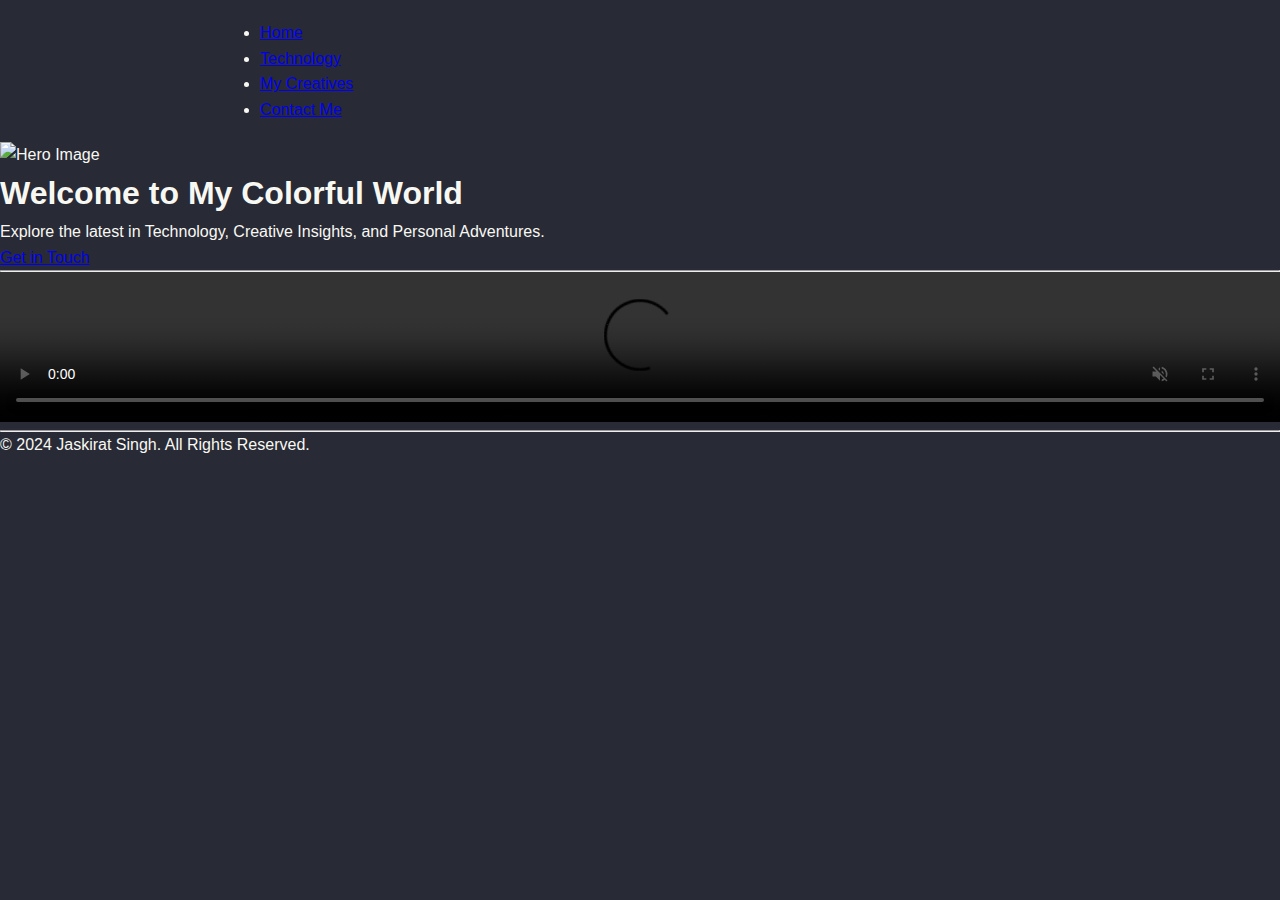
==== index.html @ d35d3660 "Add files via upload" ====
<!DOCTYPE html>
<html lang="en">
<head>
    <meta charset="UTF-8">
    <meta name="viewport" content="width=device-width, initial-scale=1.0">
    <title>Colorful Professional Home Page</title>
    <link rel="stylesheet" href="style.css">
</head>
<body>
    <header>
        <div class="container">
            <nav class="navbar">
                <ul class="nav-links">
                    <li><a href="#home">Home</a></li>
                    <!--<li><a href="#technology">Technology</a></li>-->
                   <li><a href="../Technology Page/technology.html">Technology</a></li>
                    <li><a href="../My Creatives Page/mycreatives.html">My Creatives</a></li>
                    <!--<li><a href="../Blogs Page/blogs.html">Blogs</a></li>
                    <li><a href="../Sports Page/sports.html">Sports</a></li>
                    <li><a href="../Data Analytics Page/dataanalytics.html">Data Analytics</a></li>
                    <li><a href="../Travel Page/travel.html">Travel</a></li>-->
                    <li><a href="../Contact Me Page/contact.html">Contact Me</a></li>
                </ul>
            </nav>
        </div>
    </header>
    <section class="hero" id="home">
        <img src="./assets/images/pexels-mikael-blomkvist-6483622.jpg" alt="Hero Image" style="width:100%; height:auto;">
        <div class="hero-content">
            <h1>Welcome to My Colorful World</h1>
            <p>Explore the latest in Technology, Creative Insights, and Personal Adventures.</p>
            <a href="../Contact Me Page/contact.html" class="cta-button">Get in Touch</a>
        </div>
    </section>
    <hr />
    <video width="100%" height="auto" controls autoplay muted loop>
      <source src="./assets/videos/video (1080p).mp4" type="video/mp4">
      Your browser does not support the video tag.
    </video>
    <hr />
    <footer>
        <p>&copy; 2024 Jaskirat Singh. All Rights Reserved.</p>
    </footer>
</body>
</html>
---- style.css ----
/* Basic Reset */
* {
  margin: 0;
  padding: 0;
  box-sizing: border-box;
}

body {
  font-family: 'Arial', sans-serif;
  background-color: #282a36; /* Dark background */
  color: #f8f8f2; /* Light text */
  line-height: 1.6;
}

.container {
  max-width: 800px;
  margin: auto;
  padding: 20px;
  perspective: 1000px; /* Adds perspective to all children */
}

h2 {
  text-align: center;
  margin-bottom: 20px;
}

h3 {
  margin: 15px 0;
  transition: transform 0.3s ease; /* Smooth transition for the transform */
}

h3 a {
  display: block; /* Makes the anchor tag fill the h3 for larger click area */
  color: #8be9fd; /* Light blue for links */
  text-decoration: none;
  transition: color 0.3s ease;
  transform: translateZ(0); /* Ensures the link is ready for 3D transformation */
}

h3:hover, h3:focus-within {
  transform: translateZ(50px); /* Moves the h3 element closer on hover/focus */
}

h3 a:hover, h3 a:focus {
  color: #ffb86c; /* Light orange on hover/focus */
  text-decoration: underline;
}
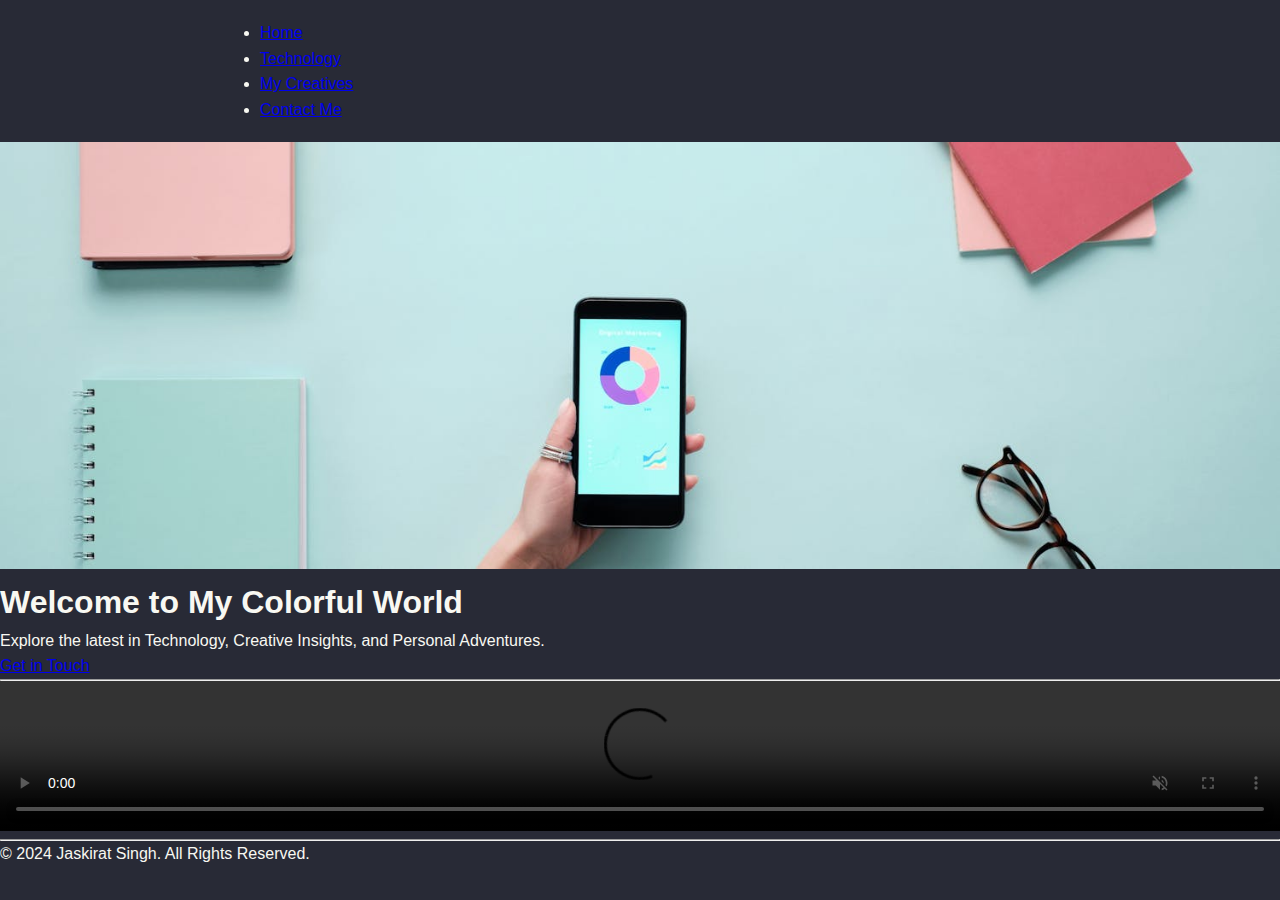
==== commit edca7e71: "Update index.html" ====
--- a/index.html
+++ b/index.html
@@ -15,7 +15,7 @@
                 <ul class="nav-links">
                     <li><a href="#home">Home</a></li>
                     <!--<li><a href="#technology">Technology</a></li>-->
-                   <li><a href="../Technology Page/technology.html">Technology</a></li>
+                   <li><a href="./Technology Page/technology.html">Technology</a></li>
                     <li><a href="../My Creatives Page/mycreatives.html">My Creatives</a></li>
                     <!--<li><a href="../Blogs Page/blogs.html">Blogs</a></li>
                     <li><a href="../Sports Page/sports.html">Sports</a></li>
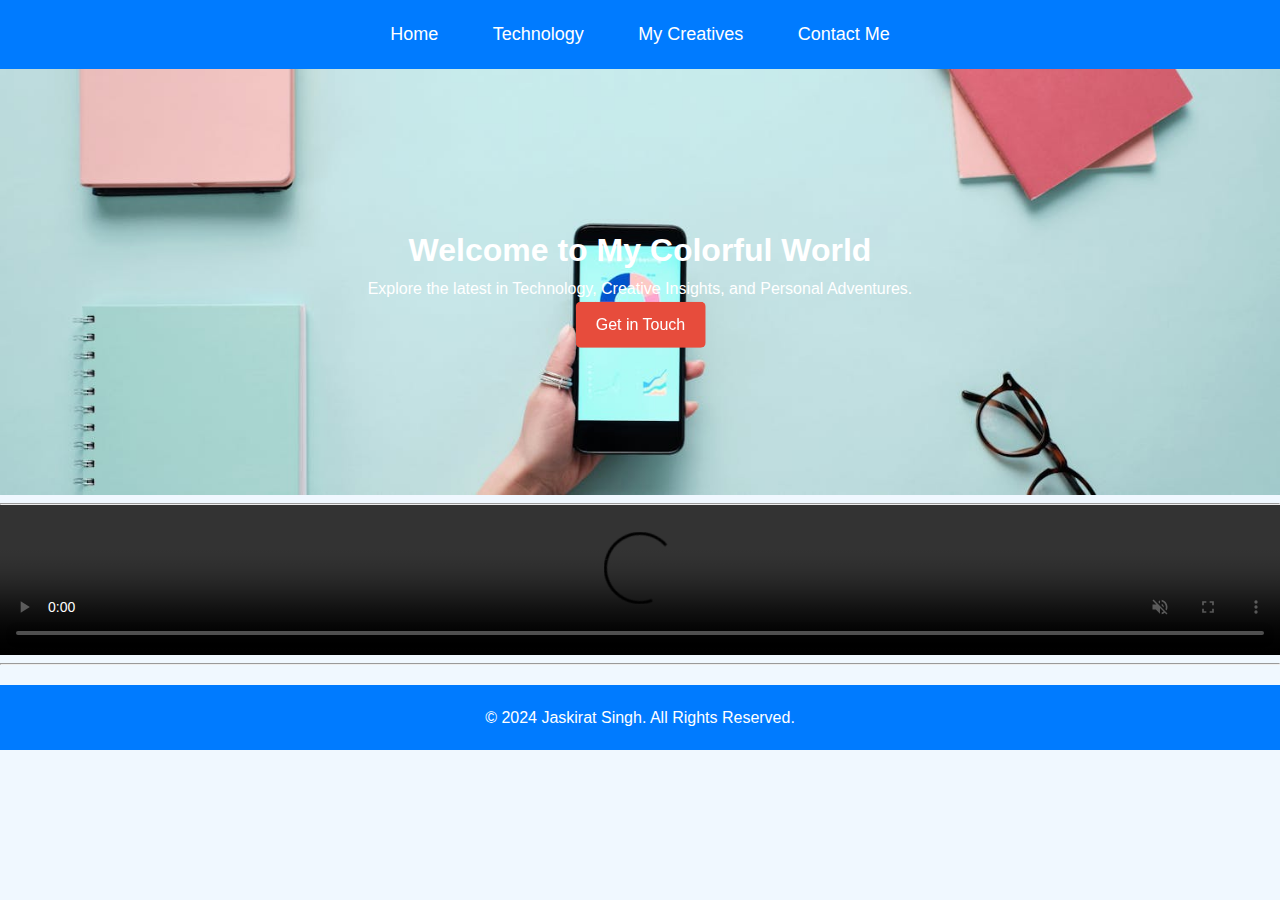
==== commit bd15ca9f: "Update index.html" ====
--- a/index.html
+++ b/index.html
@@ -16,12 +16,12 @@
                     <li><a href="#home">Home</a></li>
                     <!--<li><a href="#technology">Technology</a></li>-->
                    <li><a href="./Technology Page/technology.html">Technology</a></li>
-                    <li><a href="../My Creatives Page/mycreatives.html">My Creatives</a></li>
+                    <li><a href="./My Creatives Page/mycreatives.html">My Creatives</a></li>
                     <!--<li><a href="../Blogs Page/blogs.html">Blogs</a></li>
                     <li><a href="../Sports Page/sports.html">Sports</a></li>
                     <li><a href="../Data Analytics Page/dataanalytics.html">Data Analytics</a></li>
                     <li><a href="../Travel Page/travel.html">Travel</a></li>-->
-                    <li><a href="../Contact Me Page/contact.html">Contact Me</a></li>
+                    <li><a href="./Contact Me Page/contact.html">Contact Me</a></li>
                 </ul>
             </nav>
         </div>
@@ -31,7 +31,7 @@
         <div class="hero-content">
             <h1>Welcome to My Colorful World</h1>
             <p>Explore the latest in Technology, Creative Insights, and Personal Adventures.</p>
-            <a href="../Contact Me Page/contact.html" class="cta-button">Get in Touch</a>
+            <a href="./Contact Me Page/contact.html" class="cta-button">Get in Touch</a>
         </div>
     </section>
     <hr />
--- a/style.css
+++ b/style.css
@@ -1,4 +1,3 @@
-
 
 /* Basic Reset */
 * {
@@ -7,43 +6,98 @@
   box-sizing: border-box;
 }
 
-body {
-  font-family: 'Arial', sans-serif;
-  background-color: #282a36; /* Dark background */
-  color: #f8f8f2; /* Light text */
+body, html {
+  font-family: 'Helvetica Neue', Helvetica, Arial, sans-serif;
+  overflow-x: hidden;
   line-height: 1.6;
+  background-color: #f0f8ff; /* Adding a soft background color */
 }
 
 .container {
-  max-width: 800px;
+  max-width: 1100px;
   margin: auto;
-  padding: 20px;
-  perspective: 1000px; /* Adds perspective to all children */
+  padding: 0 20px;
 }
 
-h2 {
-  text-align: center;
-  margin-bottom: 20px;
+header {
+  background: #007bff; /* Slightly more vibrant blue */
+  color: #ffffff;
+  padding: 20px 0;
 }
 
-h3 {
-  margin: 15px 0;
-  transition: transform 0.3s ease; /* Smooth transition for the transform */
+.navbar {
+  display: flex;
+  justify-content: center;
+  align-items: center;
 }
 
-h3 a {
-  display: block; /* Makes the anchor tag fill the h3 for larger click area */
-  color: #8be9fd; /* Light blue for links */
-  text-decoration: none;
-  transition: color 0.3s ease;
-  transform: translateZ(0); /* Ensures the link is ready for 3D transformation */
+.nav-links {
+  list-style-type: none;
+  padding: 0;
 }
 
-h3:hover, h3:focus-within {
-  transform: translateZ(50px); /* Moves the h3 element closer on hover/focus */
+.nav-links li {
+  display: inline-block;
+  margin: 0 15px;
 }
 
-h3 a:hover, h3 a:focus {
-  color: #ffb86c; /* Light orange on hover/focus */
-  text-decoration: underline;
+.nav-links li a {
+  color: #ffffff;
+  text-decoration: none;
+  font-size: 18px;
+  padding: 5px 10px; /* Adding padding to increase clickable area */
+  border-radius: 5px; /* Soft rounded corners for aesthetic */
+  transition: background-color 0.3s ease, transform 0.3s ease; /* Enhanced transitions for background and scale */
 }
+
+.nav-links li a:hover, .nav-links li a:focus {
+  background-color: #ffa500; /* Warm highlight color on hover/focus */
+  color: #ffffff; /* Ensuring text color remains white for contrast */
+  transform: scale(1.05); /* Slight scaling effect for a "pop" feeling */
+}
+
+.hero {
+  position: relative;
+  text-align: center;
+  color: white;
+}
+
+.hero img {
+  width: 100%;
+  height: auto;
+}
+
+.hero-content {
+  position: absolute;
+  top: 50%;
+  left: 50%;
+  transform: translate(-50%, -50%);
+  color: #ffffff;
+}
+
+/* CTA Button Default Style */
+.cta-button {
+  display: inline-block;
+  background-color: #e74c3c;
+  color: #ffffff;
+  padding: 10px 20px;
+  text-decoration: none;
+  border-radius: 5px;
+  transition: background-color 0.3s ease, transform 0.3s ease, box-shadow 0.3s ease; /* Include transition for transform and box-shadow */
+  will-change: transform, box-shadow; /* Optimizes animations */
+}
+
+/* CTA Button Hover and Focus Style */
+.cta-button:hover, .cta-button:focus {
+  background-color: #c0392b; /* Darker shade for hover/focus state */
+  transform: translateY(-2px); /* Subtle lift effect */
+  box-shadow: 0 5px 15px rgba(0, 0, 0, 0.2); /* Adding depth with shadow */
+}
+
+footer {
+  background: #007bff; /* Matching the header background for consistency */
+  color: #ffffff;
+  text-align: center;
+  padding: 20px 0;
+  margin-top: 20px; /* Added space before the footer */
+}
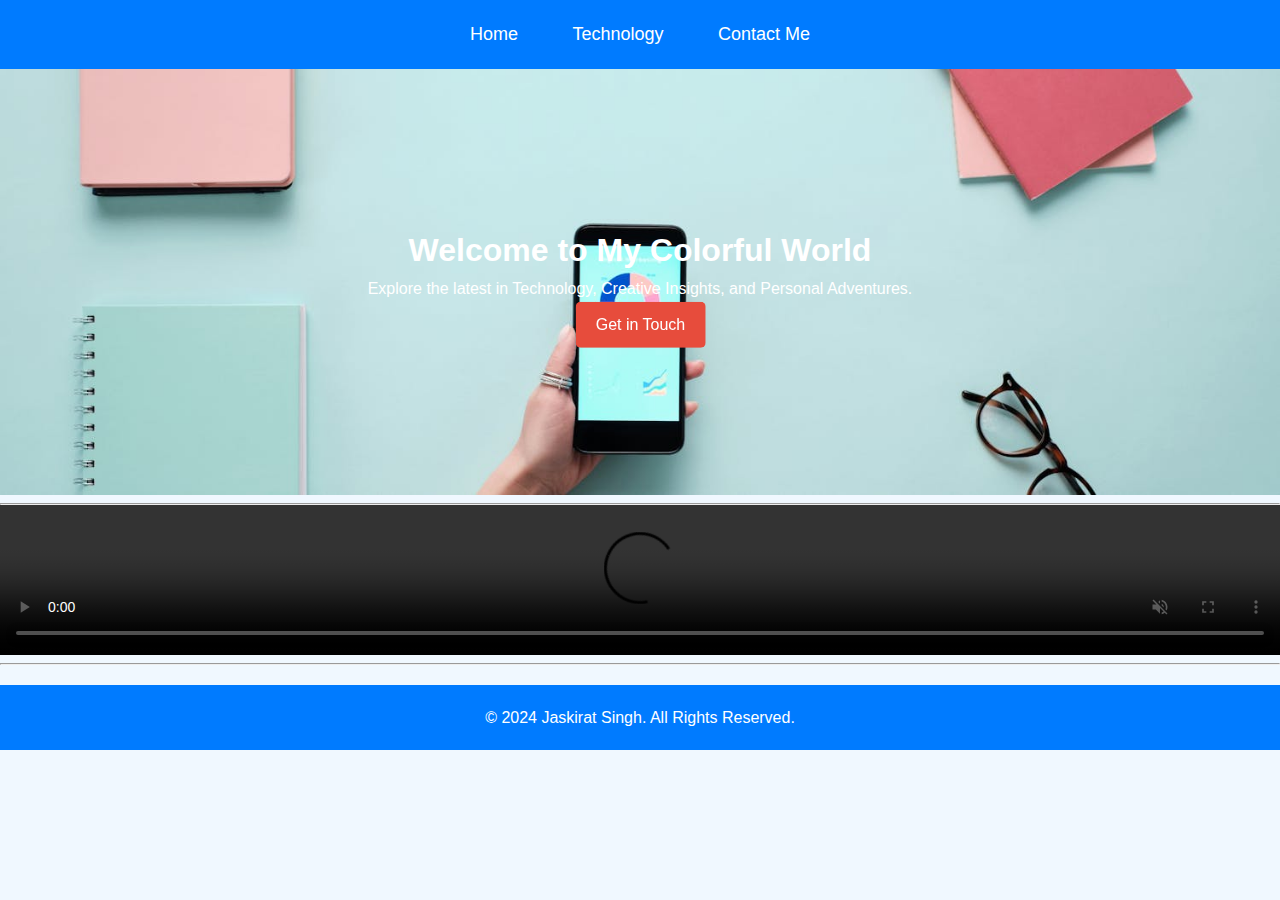
==== commit 965838a0: "Update index.html" ====
--- a/index.html
+++ b/index.html
@@ -16,7 +16,7 @@
                     <li><a href="#home">Home</a></li>
                     <!--<li><a href="#technology">Technology</a></li>-->
                    <li><a href="./Technology Page/technology.html">Technology</a></li>
-                    <li><a href="./My Creatives Page/mycreatives.html">My Creatives</a></li>
+                    <!--<li><a href="./My Creatives Page/mycreatives.html">My Creatives</a></li>-->
                     <!--<li><a href="../Blogs Page/blogs.html">Blogs</a></li>
                     <li><a href="../Sports Page/sports.html">Sports</a></li>
                     <li><a href="../Data Analytics Page/dataanalytics.html">Data Analytics</a></li>
